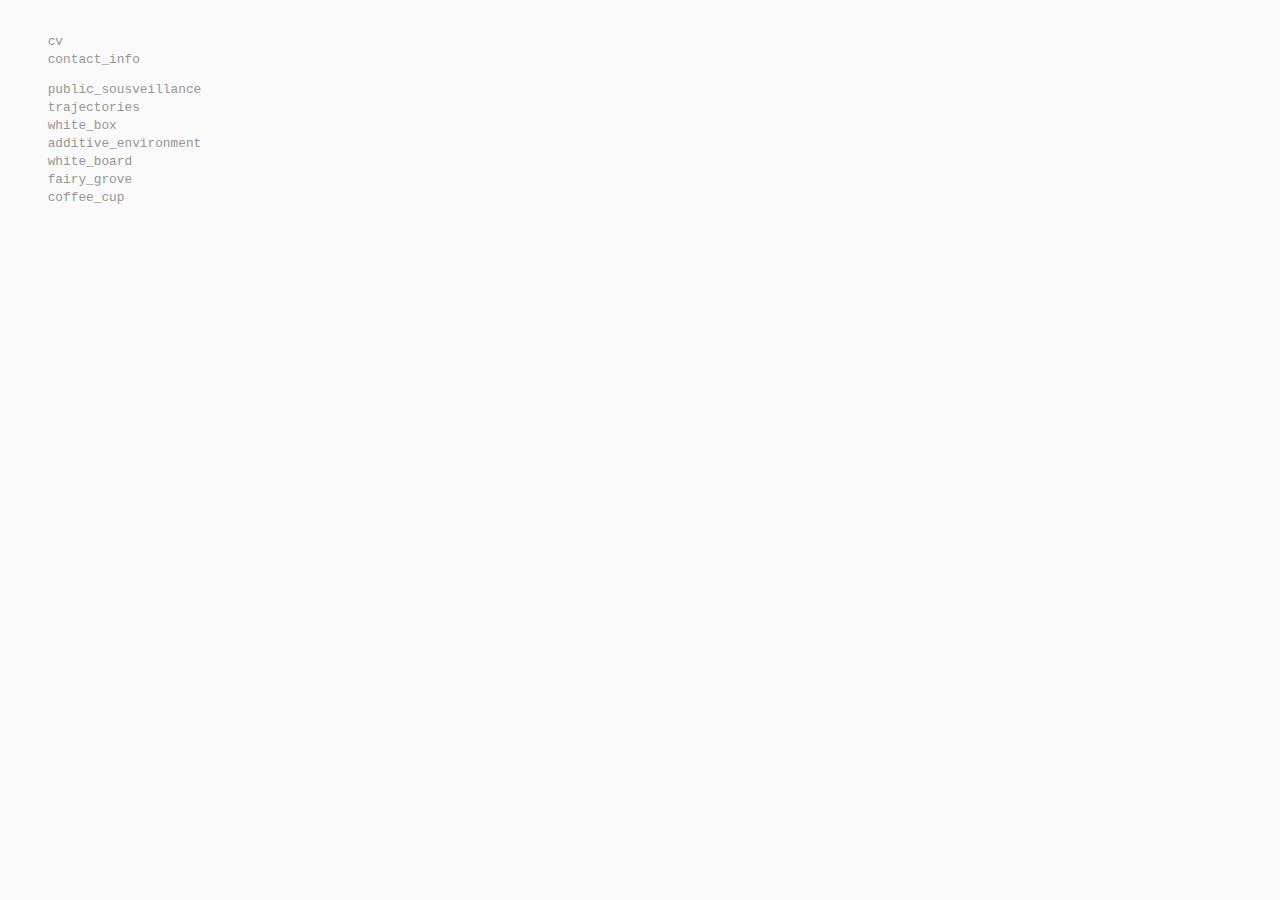
==== index.html @ a2a8a443 "first hit" ====
<!doctype html>
<html>
  <head>
    <meta content="IE=edge" http-equiv="X-UA-Compatible">
    <meta charset="utf-8">
    <meta content="width=device-width,initial-scale=1.0,minimum-scale=1.0,maximum-scale=1.0,user-scalable=no" name="viewport">

    <!-- Use title if it's in the page YAML frontmatter -->
    <title>Jakub Rajnoch</title>

    <link href='//fonts.googleapis.com/css?family=Lato:300,400' rel='stylesheet' type='text/css'>


    <link href="/stylesheets/site.css" rel="stylesheet" />
    <link href="/stylesheets/jquery.fancybox.css" rel="stylesheet" /><link href="/stylesheets/jquery.fancybox-buttons.css" rel="stylesheet" /><link href="/stylesheets/jquery.fancybox-thumbs.css" rel="stylesheet" />
    
    <script src="/javascripts/jquery-1.10.2.min.js"></script><script src="/javascripts/jquery.fancybox.pack.js"></script><script src="/javascripts/jquery.fancybox-buttons.js"></script><script src="/javascripts/jquery.fancybox-media.js"></script><script src="/javascripts/jquery.fancybox-thumbs.js"></script>

     <script>
        $(document).ready(function() {
          $('.fancybox')
          .attr('rel','gall')
          .fancybox({openEffect: 'none',
        	     closeEffect: 'none',
        	     prevEffect: 'none',
        	     padding: 0, 
                     nextEffect: 'none', 
                     autoPlay: false, 
                     margin: [20,60,20,60],	
                     helpers: { title: { type: 'inside' }, 
                                overlay : { css : { 'background' : 'rgba(0, 0, 0, 0.9)' } } } } )
        });
     </script>


  </head>

  <body class="index">
      
<div class="navigation">
  <ul>
        <li><a href="/cv.html">&nbsp;cv</a></li>
        <li><a href="/contact_info.html">&nbsp;contact_info</a></li>
  </ul>

  <ul>
        <li><a href="/public_sousveillance.html">&nbsp;public_sousveillance</a></li>
        <li><a href="/trajectories.html">&nbsp;trajectories</a></li>
        <li><a href="/white_box.html">&nbsp;white_box</a></li>
        <li><a href="/additive_environment.html">&nbsp;additive_environment</a></li>
        <li><a href="/white_board.html">&nbsp;white_board</a></li>
        <li><a href="/fairy_grove.html">&nbsp;fairy_grove</a></li>
        <li><a href="/coffee_cup.html">&nbsp;coffee_cup</a></li>
  </ul>
</div>

      <div class="content">
        
</div>




  </body>
</html>
---- stylesheets/site.css ----
/*! normalize.css v4.1.1 | MIT License | github.com/necolas/normalize.css */
/**
 * 1. Change the default font family in all browsers (opinionated).
 * 2. Prevent adjustments of font size after orientation changes in IE and iOS.
 */
html {
  font-family: sans-serif;
  /* 1 */
  -ms-text-size-adjust: 100%;
  /* 2 */
  -webkit-text-size-adjust: 100%;
  /* 2 */ }

/**
 * Remove the margin in all browsers (opinionated).
 */
body {
  margin: 0; }

/* HTML5 display definitions
   ========================================================================== */
/**
 * Add the correct display in IE 9-.
 * 1. Add the correct display in Edge, IE, and Firefox.
 * 2. Add the correct display in IE.
 */
article,
aside,
details,
figcaption,
figure,
footer,
header,
main,
menu,
nav,
section,
summary {
  /* 1 */
  display: block; }

/**
 * Add the correct display in IE 9-.
 */
audio,
canvas,
progress,
video {
  display: inline-block; }

/**
 * Add the correct display in iOS 4-7.
 */
audio:not([controls]) {
  display: none;
  height: 0; }

/**
 * Add the correct vertical alignment in Chrome, Firefox, and Opera.
 */
progress {
  vertical-align: baseline; }

/**
 * Add the correct display in IE 10-.
 * 1. Add the correct display in IE.
 */
template,
[hidden] {
  display: none; }

/* Links
   ========================================================================== */
/**
 * 1. Remove the gray background on active links in IE 10.
 * 2. Remove gaps in links underline in iOS 8+ and Safari 8+.
 */
a {
  background-color: transparent;
  /* 1 */
  -webkit-text-decoration-skip: objects;
  /* 2 */ }

/**
 * Remove the outline on focused links when they are also active or hovered
 * in all browsers (opinionated).
 */
a:active,
a:hover {
  outline-width: 0; }

/* Text-level semantics
   ========================================================================== */
/**
 * 1. Remove the bottom border in Firefox 39-.
 * 2. Add the correct text decoration in Chrome, Edge, IE, Opera, and Safari.
 */
abbr[title] {
  border-bottom: none;
  /* 1 */
  text-decoration: underline;
  /* 2 */
  text-decoration: underline dotted;
  /* 2 */ }

/**
 * Prevent the duplicate application of `bolder` by the next rule in Safari 6.
 */
b,
strong {
  font-weight: inherit; }

/**
 * Add the correct font weight in Chrome, Edge, and Safari.
 */
b,
strong {
  font-weight: bolder; }

/**
 * Add the correct font style in Android 4.3-.
 */
dfn {
  font-style: italic; }

/**
 * Correct the font size and margin on `h1` elements within `section` and
 * `article` contexts in Chrome, Firefox, and Safari.
 */
h1 {
  font-size: 2em;
  margin: 0.67em 0; }

/**
 * Add the correct background and color in IE 9-.
 */
mark {
  background-color: #ff0;
  color: #000; }

/**
 * Add the correct font size in all browsers.
 */
small {
  font-size: 80%; }

/**
 * Prevent `sub` and `sup` elements from affecting the line height in
 * all browsers.
 */
sub,
sup {
  font-size: 75%;
  line-height: 0;
  position: relative;
  vertical-align: baseline; }

sub {
  bottom: -0.25em; }

sup {
  top: -0.5em; }

/* Embedded content
   ========================================================================== */
/**
 * Remove the border on images inside links in IE 10-.
 */
img {
  border-style: none; }

/**
 * Hide the overflow in IE.
 */
svg:not(:root) {
  overflow: hidden; }

/* Grouping content
   ========================================================================== */
/**
 * 1. Correct the inheritance and scaling of font size in all browsers.
 * 2. Correct the odd `em` font sizing in all browsers.
 */
code,
kbd,
pre,
samp {
  font-family: monospace, monospace;
  /* 1 */
  font-size: 1em;
  /* 2 */ }

/**
 * Add the correct margin in IE 8.
 */
figure {
  margin: 1em 40px; }

/**
 * 1. Add the correct box sizing in Firefox.
 * 2. Show the overflow in Edge and IE.
 */
hr {
  box-sizing: content-box;
  /* 1 */
  height: 0;
  /* 1 */
  overflow: visible;
  /* 2 */ }

/* Forms
   ========================================================================== */
/**
 * 1. Change font properties to `inherit` in all browsers (opinionated).
 * 2. Remove the margin in Firefox and Safari.
 */
button,
input,
select,
textarea {
  font: inherit;
  /* 1 */
  margin: 0;
  /* 2 */ }

/**
 * Restore the font weight unset by the previous rule.
 */
optgroup {
  font-weight: bold; }

/**
 * Show the overflow in IE.
 * 1. Show the overflow in Edge.
 */
button,
input {
  /* 1 */
  overflow: visible; }

/**
 * Remove the inheritance of text transform in Edge, Firefox, and IE.
 * 1. Remove the inheritance of text transform in Firefox.
 */
button,
select {
  /* 1 */
  text-transform: none; }

/**
 * 1. Prevent a WebKit bug where (2) destroys native `audio` and `video`
 *    controls in Android 4.
 * 2. Correct the inability to style clickable types in iOS and Safari.
 */
button,
html [type="button"],
[type="reset"],
[type="submit"] {
  -webkit-appearance: button;
  /* 2 */ }

/**
 * Remove the inner border and padding in Firefox.
 */
button::-moz-focus-inner,
[type="button"]::-moz-focus-inner,
[type="reset"]::-moz-focus-inner,
[type="submit"]::-moz-focus-inner {
  border-style: none;
  padding: 0; }

/**
 * Restore the focus styles unset by the previous rule.
 */
button:-moz-focusring,
[type="button"]:-moz-focusring,
[type="reset"]:-moz-focusring,
[type="submit"]:-moz-focusring {
  outline: 1px dotted ButtonText; }

/**
 * Change the border, margin, and padding in all browsers (opinionated).
 */
fieldset {
  border: 1px solid #c0c0c0;
  margin: 0 2px;
  padding: 0.35em 0.625em 0.75em; }

/**
 * 1. Correct the text wrapping in Edge and IE.
 * 2. Correct the color inheritance from `fieldset` elements in IE.
 * 3. Remove the padding so developers are not caught out when they zero out
 *    `fieldset` elements in all browsers.
 */
legend {
  box-sizing: border-box;
  /* 1 */
  color: inherit;
  /* 2 */
  display: table;
  /* 1 */
  max-width: 100%;
  /* 1 */
  padding: 0;
  /* 3 */
  white-space: normal;
  /* 1 */ }

/**
 * Remove the default vertical scrollbar in IE.
 */
textarea {
  overflow: auto; }

/**
 * 1. Add the correct box sizing in IE 10-.
 * 2. Remove the padding in IE 10-.
 */
[type="checkbox"],
[type="radio"] {
  box-sizing: border-box;
  /* 1 */
  padding: 0;
  /* 2 */ }

/**
 * Correct the cursor style of increment and decrement buttons in Chrome.
 */
[type="number"]::-webkit-inner-spin-button,
[type="number"]::-webkit-outer-spin-button {
  height: auto; }

/**
 * 1. Correct the odd appearance in Chrome and Safari.
 * 2. Correct the outline style in Safari.
 */
[type="search"] {
  -webkit-appearance: textfield;
  /* 1 */
  outline-offset: -2px;
  /* 2 */ }

/**
 * Remove the inner padding and cancel buttons in Chrome and Safari on OS X.
 */
[type="search"]::-webkit-search-cancel-button,
[type="search"]::-webkit-search-decoration {
  -webkit-appearance: none; }

/**
 * Correct the text style of placeholders in Chrome, Edge, and Safari.
 */
::-webkit-input-placeholder {
  color: inherit;
  opacity: 0.54; }

/**
 * 1. Correct the inability to style clickable types in iOS and Safari.
 * 2. Change font properties to `inherit` in Safari.
 */
::-webkit-file-upload-button {
  -webkit-appearance: button;
  /* 1 */
  font: inherit;
  /* 2 */ }

ul, li {
  list-style-type: none; }

body {
  background: #fafafa;
  text-align: left;
  color: black; }

h1 {
  color: rgba(0, 0, 0, 0.7);
  font: 100% "Courier New", "Lato";
  font-weight: bold; }

.content {
  width: 820px;
  float: left;
  font: 80% "Courier New", "Lato";
  text-align: justify;
  color: black;
  font-weight: 200;
  line-height: 1.4;
  overflow: hidden;
  margin-top: 20px; }

.content_left {
  width: 410px;
  float: left;
  margin: 0 60px 0 0; }

.content_right {
  width: 410px;
  float: left; }

.navigation {
  width: 300px;
  float: left;
  font: 80% "Courier New", "Lato";
  font-weight: 200;
  line-height: 1.4;
  overflow: hidden;
  margin-top: 20px; }
  .navigation a {
    text-decoration: none;
    color: #969696;
    transition: color 1.5s ease; }
    .navigation a:hover {
      color: red; }
    .navigation a:active {
      color: red; }

.welcome {
  -webkit-animation-name: welcome;
  -webkit-animation-duration: .9s; }

@-webkit-keyframes welcome {
  from {
    -webkit-transform: scale(0);
    opacity: 0; }
  50% {
    -webkit-transform: scale(0);
    opacity: 0; }
  82.5% {
    -webkit-transform: scale(1.03);
    -webkit-animation-timing-function: ease-out;
    opacity: 1; }
  to {
    -webkit-transform: scale(1); } }
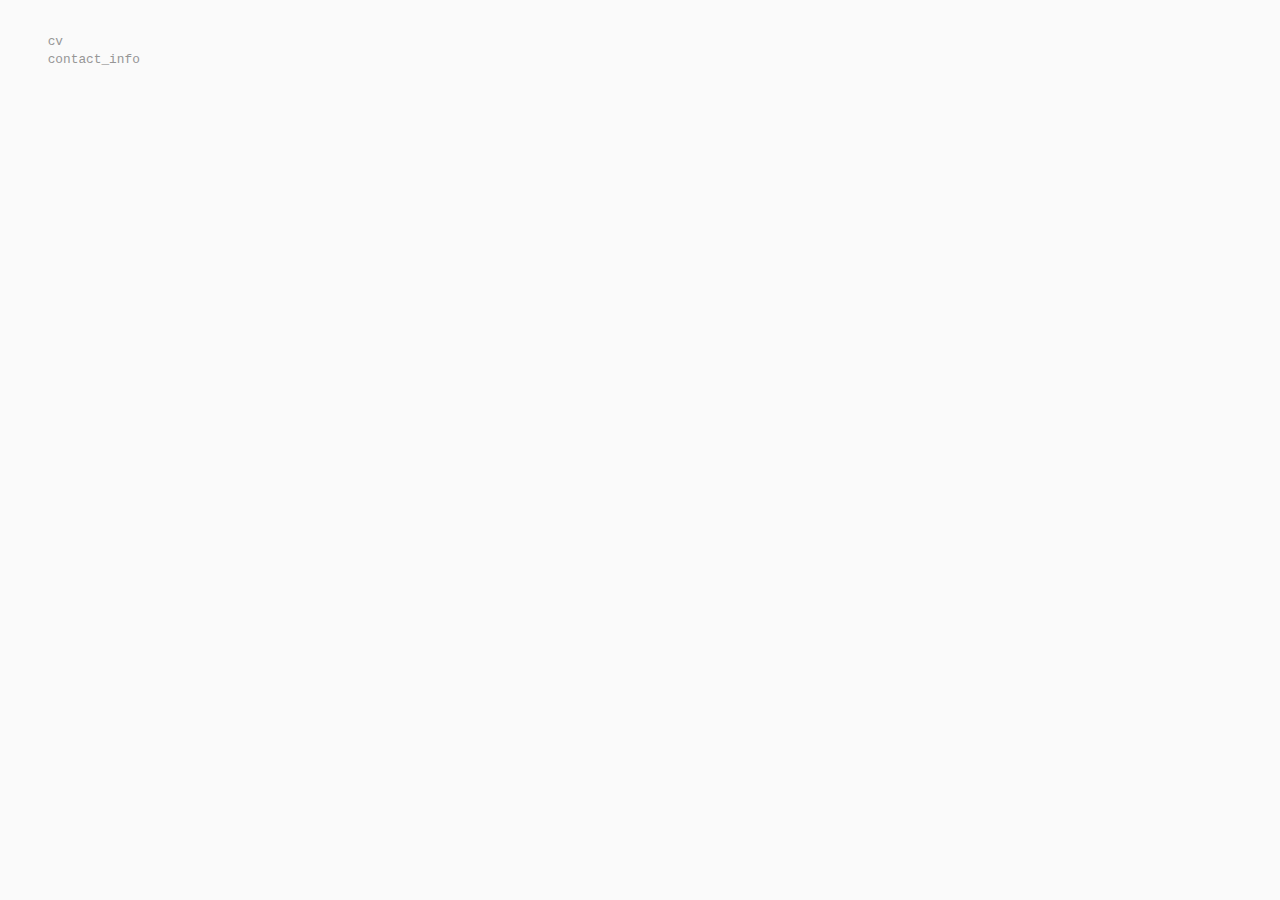
==== commit 90a03ad7: "Update index.html" ====
--- a/index.html
+++ b/index.html
@@ -44,13 +44,7 @@
   </ul>
 
   <ul>
-        <li><a href="/public_sousveillance.html">&nbsp;public_sousveillance</a></li>
-        <li><a href="/trajectories.html">&nbsp;trajectories</a></li>
-        <li><a href="/white_box.html">&nbsp;white_box</a></li>
-        <li><a href="/additive_environment.html">&nbsp;additive_environment</a></li>
-        <li><a href="/white_board.html">&nbsp;white_board</a></li>
-        <li><a href="/fairy_grove.html">&nbsp;fairy_grove</a></li>
-        <li><a href="/coffee_cup.html">&nbsp;coffee_cup</a></li>
+
   </ul>
 </div>
 
